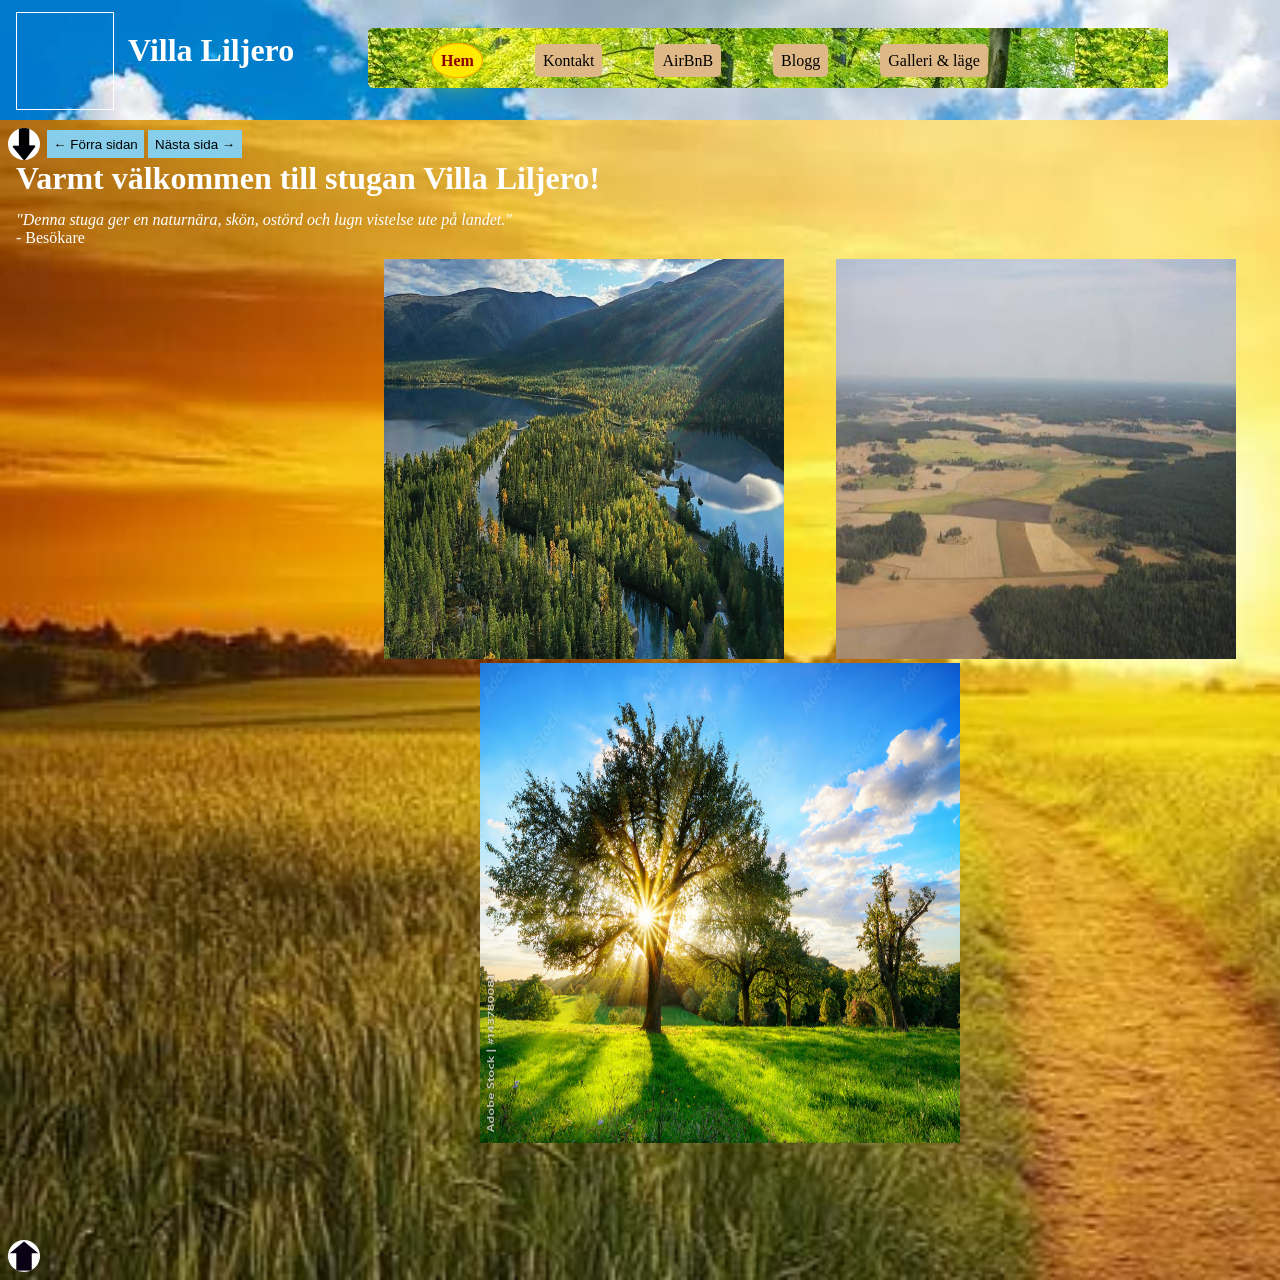
==== index.html @ 3dba6f34 "Add files via upload" ====
<!doctype html>
<html lang="sv">
<head>
<link rel="stylesheet" href="style.css">
<meta charset="UTF-8">
<meta name="viewport" content="width=device-width, initial-scale=1.0">

    <title>Villa Liljero</title>
<meta name="google-site-verification" content="tlM3-EkIrPYTu1rxlWZvU-Bs-ftGFNH1nR0ozC8lFN0" />
</head>
  <body>

    <div class="rightsidebar"></div>

 

    
    
    <div id="root"></div>




  <button class="icon" onclick="myFunction()" id="menuButton">
    Öppna/Stäng meny ☰
</button>


<div class="framåtbakåtknappar" id="ändrafärg">

    <button id="previousPage" class="framåtbakåtknapp" onclick="previousPage()">
        ← Förra sidan
    </button>

    <button id="nextPage" class="framåtbakåtknapp" onclick="nextPage()">
        Nästa sida →
    </button>

</div>




<div class="language-dropdown">

    <button class="language-button" onclick="toggleLanguageMenu()">

        <img id="currentFlag" src=sweden.png>
        <span id="currentLanguage">Svenska</span>

        <span class="arrow">▼</span>

    </button>


    <div class="language-menu" id="languageMenu">

        <div onclick="changeLanguage('sv','sweden.png','Svenska')">
            <img src="sweden.png">
            Svenska
        </div>


        <div onclick="changeLanguage('en','uk.png','English')">
            <img src="uk.png">
            English
        </div>


        <div onclick="changeLanguage('de','germany.png','Deutsch')">
            <img src="germany.png">
            Deutsch
        </div>

    </div>

</div>











    <header class="headerpanel">
      <a href="#" onclick="navigate('hem')" data-discover="true" ><h1 class="hemsidetitel">Villa Liljero</h1></a>
      
      
      
      
      
      
      
      
      
      

    
     
      
      
      
      
  
      
      <nav class="topnav">

















       
        <ul id="myLinks">
    
  <li> <a id="hem" href="#" onclick="navigate('hem')"  class="nav-link activeclass" data-discover="true">Hem</a></li>
     
    <li> <a id="kontakt" href="#" onclick="navigate('kontakt')" data-discover="true" class="nav-link">Kontakt</a> </li>
      
   <li> <a id="airbnb" href="#" onclick="navigate('airbnb')" data-discover="true" class="nav-link">AirBnB</a> </li> 
    
   <li> <a id="blog" href="#" onclick="navigate('blog')" data-discover="true" class="nav-link">Blogg</a> </li>

  
   <li> <a id="review" href="#" onclick="navigate('review')" data-discover="true" class="nav-link">Galleri & läge</a> </li>


  </ul>

  </nav>
 
</div>



  <div class="elfsight-app-90539be3-6ba4-45b3-8486-6bc17913fea7" title="översättning" data-elfsight-app-lazy></div>












 













</header>

<a href="#" onclick="navigate('hem')" data-discover="true" ><video class="logga1" autoplay muted loop playsinline style="object-fit:cover;" onclick="togglePlay(this)">
 
<source src="logga1.mp4" type="video/mp4" title="logotyp">
  Din webbläsare stödjer inte video.
  Din webbläsare stödjer inte ljud.
</video></a>





<a href="#"><img src="uparrow.png" class="scrolltotoparrow" title="Klicka för att gå till toppen av sidan" id="scrolltotoparrow" class="active"></a>
<img src="downarrow.png" class="scrolltobottomarrow" class=active onclick="scrollToBottomArrow()" id="srolltobottomarrow" title="Klicka för att gå till botten av sidan">

<audio id="audioFile" loop>
  <source src="vindbris.mp4" type="audio/mp4">
  Din webbläsare stödjer inte ljud.
</audio>
















<div id="content">
  <h1 class="välkomsttext">Varmt välkommen till stugan Villa Liljero!</h1>
  <p class="indexcitat"><em>"Denna stuga ger en naturnära, skön, ostörd och lugn vistelse ute på landet."</em><br>
- Besökare </p>

<img src="indexbild1.jpg" class="indexbild1" alt="" title="skog och vatten">
<img src="indexbild2.jpeg" class="indexbild2" alt="" title="landskap">
<img src="indexbild3.jpg" class="indexbild3" alt="">

<div class="sun"></div>

<!-- Elfsight Weather | Untitled Weather -->
<div class="elfsight-app-4f41a36a-b7e8-4a2b-a663-680f49514741" data-elfsight-app-lazy title="vädervisning"></div>

</div>




<script src="omdömesröstning.js"></script>
    <script src="skroll.js"></script>
    <script src="startaochpausafilm.js"></script>
    <script src="startaochpausaljud.js"></script>
    <script src="https://elfsightcdn.com/platform.js" async></script>
<script type="text/javascript" src="https://cdn.weglot.com/weglot.min.js" title="översättning mellan engelska och svenska"></script>
<script src="mobilvymeny.js"></script>
<script src="mobilvyskrollning.js"></script>
<script src="väder.js"></script>
<script src="språköversättare.js"></script>
<script src="script.js"></script>
<script src="framåtbakåtknappar.js"></script>
<script src="framåtbakåtknappmarkering.js"></script>
<script src="snabbapåladdning.js"></script>
<script src="ändrabakgrund.js"></script>


  </body>
</html>
---- style.css ----
* {
margin:0;
padding:0;
}

#content {
  width:100%;
}












































.activeclass {
color:darkred;
text-decoration:none;
font-weight:bold;

background-color:#ff7518;
box-shadow: 0 0 35px #ffff00, 0 0 25px  #ffff00 inset;
border-radius:50%;
border:1px solid orange;

}

.nav-link {
text-decoration:none;
list-style-type:none;
}

.nav-link:hover {
background:skyblue;
}



#hem {
text-decoration:none;
}

#hem:hover {
background:url('menyknappbild.avif');

}

.headerpanel {
width:100%;
height:7.5em;
background:url('headerbild.jpeg');
background-repeat:no-repeat;
background-size:cover;
top:0em;
left:0em;
position:absolute;
}

h1 {
position:absolute;
top:5em;
color:white;
left:0.5em;


}

.hero {
width:100%;
height:78em;
position:absolute;
top:7.5em;
left:0em;
object-fit: cover;
background-size:cover;
}

html {
overflow-x:hidden;
}

ul {
background:url('menybild4.jpeg');
width:50em;
height:3.75em;
left:23em;
top:1.75em;
position:absolute;
border-radius:5px;

}

ul li {
display:inline-block;
top:1.5em;
margin-right:3em;
position:relative;
}

li {
left:4em;

}


ul li a {
padding:0.5em;
border-radius:5px;
background:burlywood;


}

p {
color:white;
position:relative;
z-index:999;
}




nav a:visited,
nav a:active,
nav a:hover {
  color:none;
  text-decoration: none;
}






nav a {
color:black;
}


.logga1 {
z-index:999;
position:absolute;
width:6em;
height:6em;
left:1em;
top:0.75em;
border:1px solid white;
}

.hemsidetitel {
color:white;
font-weight:bold;
left:4em;
top:1em;
z-index:999;

}

.kontakttext {
top:7.5em;
left:0.75em;
}

.scrolltotoparrow {
margin-bottom:-10em;
left:0.5em;
top:77.5em;
z-index:999;
position:absolute;
border-radius:50%;
width:2em;
height:2em;
}





.scrolltobottomarrow {
top:8em;
z-index:999;
position:absolute;
background:white;
border-radius:50%;
width:2em;
height:2em;
left:0.5em;
}

.indexcitat {
top:9.25em;
left:1em;
}

.indexbild1 {
z-index:999;
position:relative;
width:25em;
height:25em;
top:10em;
left:24em;
}

.indexbild2 {
z-index:999;
position:relative;
width:25em;
height:25em;
top:10em;
left:27em;
}

.indexbild3 {
z-index:999;
position:relative;
width:30em;
height:30em;
top:10em;
left:30em;
}


.elfsight-app-90539be3-6ba4-45b3-8486-6bc17913fea7 {
z-index:999;
position:relative;
top:2em;
left:30em;
}


.kontaktbild {
position:relative;
z-index:999;
width:35em;
height:25em;
top:8.5em;
left:0.75em;
}


.airbnbtext {
top:8.5em;
left:1em;
}

.airbnblänk {
color:white;
text-decoration:white;
}

.airbnblänk.reverted {
    color:white;
}

.airbnblänk:active {
color:red;
}

.airbnbbild1 {
position:relative;
top:9.5em;
left:0.75em;
z-index:999;
height:30em;

}

.airbnbbild2 {
position:relative;
top:9.5em;
left:5em;
z-index:999;
height:30em;
}

.airbnblänk.clicked {
  color: red;
}

.sun {
border-radius:50%;
background-color:#ff7518;
box-shadow: 0 0 35px #ffff00, 0 0 25px  #ffff00 inset;
top:0.5em!important;
left:100em;
width:100px;
height:100px;
position:absolute;
z-index:999;

}



















/*blogg*/


.content {
z-index:999;
position:absolute;
color:white;
top:13.75em;
left:2.5em;
}

.bloggrubrik {
font-family:normal;

}


.bloggbild1 {
width:15em;
height:15em;
position:absolute;
z-index:999;
top:17em;
}


.bloggbild2 {
width:15em;
height:15em;
position:absolute;
z-index:999;
top:17em;
left:17em;
}






/*galleri & läge*/

.stugansutsida {
z-index:999;
position:absolute;
top:14em;
color:white;
left:1em;
}

.stuganpåkartan {
position:absolute;
margin-top:31em;
margin-left:2em;
color:white;
}

.galleribild1 {
z-index:999;
position:absolute;
width:40em;
height:30em;
top:4em;
}

.stugansinsida {
position:absolute;
margin-left:33em;
margin-top:6.75em;
color:white;
width:25em;
height:25em;
}

.insida1 {
position:absolute;
width:25em;
height:25em;
margin-left:50em;
margin-top:14em;
}

.box {
position:relative;
z-index:999;
color:white;
top:50em;
left:1em;
}

 iframe {
position:absolute;
z-index:999;
margin-top:50em;
margin-left:3em;
width:35em;
height:15em;


}

.insidarubrik {
position:absolute;
z-index:999;
color:white;
top:9em;
left:32em;
}

.insidaavvardagsrum {
position:absolute;
z-index:999;
color:white;
left:48em;
top:15.75em;

}

.insidabild1 {
position:absolute;
z-index:999;
color:white;
top:22em;
left:48em;
width:40em;
height:30em;
}








/*vädervisning*/

.elfsight-app-4f41a36a-b7e8-4a2b-a663-680f49514741 

{
margin-left:2.5em;
height:100px;
margin-top:-19em;
position:absolute;
z-index:999;
}


























/*hamburger meny*/

 .icon  {
  display: none;
}




#myLinks {
  display: flex;
  gap: 0.25rem;
  position: absolute;
  top: 1.75em;
  left: 23em;
  z-index: 9999;
}









@media (max-width:1024px) {

    /*header och meny*/
  
    .icon  {
    display: block;
    left:10em;
    top:-0.5em;
    float:right;
    border-radius:50%;
    background-color:yellow;
    width:8em;
    height:3.25em;
    border:none;
    padding:0.25em;
    position:absolute;
    z-index:999;
    
  }

  #myLinks {
    display: none;
    flex-direction: column;
    width: 30%;
  }

  #myLinks.show {
    display: flex;
  }




.elfsight-app-90539be3-6ba4-45b3-8486-6bc17913fea7 {
top:0em;
left:19em;
z-index:999;
position:absolute;
}

.sun {
  left:auto;
margin-top:3.75em;
z-index:999;
position:absolute;
width:3em;
height:3em;
left:23em;
}



ul {
display:flex;
width:100%;
height:50em;;
top:3.25em;
left:21em;
z-index:999;
}

li {
margin-top:1em;
left:-0.25em;
}



.välkomsttext {
top:12em;
}

.indexcitat {
top:24em;
}

.indexbild1 {
top:25em;
}




.indexbild2 {
top:27em;
}


.indexbild3 {
top:45em;
left:2.5em;
}


html,
body {
    margin: 0;
    padding: 0;
    width: 100%;
    overflow-x: hidden;
}



/*bakgrundsbild och header i mobilvy*/

body {
background:url("bakgrundsbild13.jpeg");
background-repeat:no-repeat;
background-size:cover;
height:80em;
width:100%;
margin-bottom:100%;
margin-top:0%;

}



html,
body {
width:100%;
overflow-x:hidden;

}




html,
body{
    margin:0;
    padding:0;
    min-height:100%;
    width:100%;
}













.headerpanel {
width:100%;
height:7.5em;
background:url('headerbild.jpeg');
background-repeat:no-repeat;
background-size:cover;
top:0em;
left:0em;
right:0em;
position:absolute;
}






}


/*öppnande av hamburgermeny "Öppnande av meny "Öppna meny *tre streck* " i mobilvy*/


@media (max-width: 1024px) {
  .topnav {
    position: relative;
  }

  /*Ipad Pro*/

  #myLinks {
    display: none;
    position:absolute;
    inset: 0;
    margin-top:11.75%;
    width: 100vw;
    height: 100vh;
    background: url('menybild4.jpeg');
    background-repeat:no-repeat;
    background-size:cover;
    flex-direction: column;
    justify-content: center;
    align-items: center;
    gap: 1.25rem;
    z-index: 10000;

  }

  

body {
background:url("bakgrundsbild13.jpeg");
background-repeat:no-repeat;
background-size:cover;
height:80em;
width:100%;

margin-bottom:100%;
margin-top:0%;

}




   #myLinks li {
  top:-20em;
   }
 












  #myLinks a {
    font-size: 1.5rem;
    padding: 0.75rem 1rem;
    width: 80%;
    text-align: center;
  }

  

/*kontakt*/

.kontaktbild {

position:absolute;
top:17em;
}

.kontakttext {
position:absolute;
top:13em;
left:1em;
}


/*airbnb*/

.airbnbbild1  {

top:25em;
position:absolute;
left:1em;
}

.airbnbbild2 {
top:60em;
position:absolute;
left:1em;

}


.airbnbtext {
position:absolute;
top:15em;
}


/*header*/

.headerpanel header {
width:100%;
}

.sun {
left:60em;
top:5em;
height:2.5em;
}



}
















/*visande av "Stäng X vid stängning av meny i mobilläge*/

.menu-btn {
  position: fixed;
  top: 1rem;
  right: 1rem;
  z-index: 10002;
}




.menu-close-text {
  position: fixed;
  top: 3.5rem;
  right: 1rem;
  z-index: 10002;
  color: #000;
  font-size: 1rem;
  font-weight: 700;
}





@media (max-width:1024px) {

.menu-open {
    display: inline;
}

.menu-close {
    display: none;
}

.menu-btn.open .menu-open {
    display: none;
}

.menu-btn.open .menu-close {
    display: inline;
}

}




/*språkändrare*/

.language-dropdown{

    position:relative;
    display:inline-block;
    left:83.5em;
    top:3.25em;
    z-index:999;

}


.language-button{

    display:flex;
    align-items:center;
    gap:8px;

    background:white;
    border:1px solid #ccc;
    padding:8px 12px;

    cursor:pointer;

    

}


.language-button img{

    width:30px;
    height:20px;

}


.arrow{

    font-size:14px;

    transition:transform 0.4s;

}


/* roterar pilen när menyn öppnas */

.language-button.open .arrow{

    transform:rotate(180deg);

}



.language-menu{

    display:none;

    position:absolute;

    top:100%;
    left:0;

    background:white;

    border:1px solid #ccc;

    width:150px;

    z-index:1000;

}



.language-menu div{

    display:flex;

    align-items:center;

    gap:10px;

    padding:10px;

    cursor:pointer;

}



.language-menu div:hover{

    background:lightgrey

}



.language-menu img{

    width:30px;
    height:20px;

}












.menu-close {
    display: none;
}


/* När menyn är öppen */
.icon.active .menu-open {
    display: none;
}


.icon.active .menu-close {
    display: inline;
}



#closeText {
    display: none;
}



.menu-close {
    display: none;
}




.menu-close {
    display: none;
}

.icon.active .menu-open {
    display: none;
}

.icon.active .menu-close {
    display: inline;
}


/*index i mobilvy*/

@media (max-width:1024px) {

.välkomsttext {
position:absolute;
top:5em;
}


.indexcitat  {
position:absolute;
top:15em;

}

.indexbild1 {
position: absolute;
top:20em;
left:30em;
width:25em;
height:20em;
}

.indexbild2 {
position: absolute;
top:45em;
left:30em;
z-index:9999;
}


.indexbild3 {
position: absolute;
top:72em;
left:3.5em;
z-index:9999;
}

.scrolltotoparrow {
position:absolute;
top:135em;
z-index:999;

}
.elfsight-app-4f41a36a-b7e8-4a2b-a663-680f49514741 {
position:absolute;
top:39em;
left:auto;
}


/*språkändrare*/

.language-dropdown {

    position:absolute;
    display:inline-block;
    left:18.5em;
   margin-top:1em;
    width:15.5em;
    z-index:999;

}

.language-menu {
top:2em;
left:-5em;
position:absolute;
height:7em;
width:6.6em;
}

}


/*ha denne desktop för bakgrund för att få mobilanpassad bakgrund*/

body {
background:url("bakgrundsbild13.jpeg");
background-repeat:no-repeat;
background-size:cover;
height:80em;
width:100%;
z-index:999;
background-blend-mode: brightness(50%);
filter:75%;


}

















/*galleri & läge i mobilvy*/

@media (max-width:1024px) {

.insidarubrik {
position:absolute;
z-index:999;
color:white;
top:50em;
left:0.75em;
}

.insidaavvardagsrum {
position:absolute;
z-index:999;
color:white;
left:1em;
top:78em;

}

.insida1 {
position:absolute;
z-index:999;
color:white;
top:60em;
left:-49em;
width:40em;
height:35em;
}

.map-responsive  {
position:absolute;
left:0.5em;
width:35em;
top:67em;
}

.stuganpåkartan {
top:2em;
left:1em;
}

.stugansinsida {
margin-top:46em;
margin-left:0.5em;

}


}

/*förra sida och nästa sida knappar*/

.framåtbakåtknapp {
z-index:999;
position:absolute;
margin-top:-0.25em;
left:3em;
background:skyblue;
padding:0.5em;
border:none;
}

.framåtbakåtknapp:hover {
background:yellow;
}







#btn {
z-index:999;
position:absolute;
width:5em;
height:5em;
left:10em;
}


/*de flesta IPhones*/


@media (max-width: 340px) {
.icon  {
    display: block;
    left:10em;
    top:1em;
    float:right;
    border-radius:50%;
    background-color:yellow;
    width:7em;
    height:5em;
    border:none;
    padding:0.5em;
    position:absolute;
}





.icon {
    display: block;
    position: absolute;
  left:8em;
    top: 0.35em;
    z-index: 10001;
  }




}


@media (max-width: 768px) {

    /* Din mobil-CSS */
 .icon  {
    display: block;
    margin-left:5em;
   margin-top:-2em;
    float:right;
    border-radius:50%;
    background-color:yellow;
    width:7em;
    height:3.55em;
    border:none;
    padding:0.12em;
    position:absolute;
}


 

 

.elfsight-app-4f41a36a-b7e8-4a2b-a663-680f49514741 {
 margin-top:-18em;
 margin-left:2em;
}








ul {
display:flex;
width:100%;
height:50em;;
top:3.25em;
left:21em;
z-index:999;
}

li {
margin-top:1em;
left:-0.25em;
}

/*index*/

.välkomsttext {
top:11.5em;
}

.indexcitat {
top:17.5em;
left:2em;
}

.indexbild1 {
top:24em;
left:27em;


}




.indexbild2 {
top:80em;
left:7em;
width:30em;
height:30em;
position:absolute;
}


.indexbild3 {
top:50em;
left:22em;
width:25em;
}



.scrolltotoparrow {
margin-top:1em;
}

.scrolltobottomarrow  {
margin-top:-2em;
position:absolute;
}

.framåtbakåtknapp {
z-index:999;
position:absolute;
margin-top:1em;
left:3em;
background:skyblue;
padding:0.5em;
border:none;
}




.topnav {
    position: relative;
  }

   .icon {
    display: block;
    position: absolute;
  left:8em;
    top: 0.25em;
    z-index: 10001;
  }

  #myLinks {
    display: none;
    position: fixed;
    inset: 0;
    top:0em;
    left:0;
    width: 100vw;
    height: 100vh;
    background: url('menybild4.jpeg');
    background-repeat:no-repeat;
    background-size:cover;
    flex-direction: column;
    justify-content: center;
    align-items: center;
    gap: 1.25rem;
    z-index: 10000;
    left:10em;

  }

  /*mobilanpassning av meny*/

  #myLinks.show {
    display: flex;
    left:auto;
    margin-top:7.5em;
     background-repeat:no-repeat;
    background-size:cover;
    position:fixed;
  
  }



  #myLinks.show li {
float:center;
display:center;
left:1.25em;
top:-15em;
  }



















  #myLinks a {
    font-size: 1.5rem;
    padding: 0.75rem 1rem;
    width: 80%;
    text-align: center;
  
  }




/*visande av "Stäng X vid stängning av meny i mobilläge*/

.menu-btn {
  position: fixed;
  top: 1rem;
  right: 1rem;
  z-index: 10002;
}




.menu-close-text {
  position: fixed;
  top: 3.5rem;
  right: 1rem;
  z-index: 10002;
  color: #000;
  font-size: 1rem;
  font-weight: 700;
}





.menu-open {
    display: inline;
}

.menu-close {
    display: none;
}

.menu-btn.open .menu-open {
    display: none;
}

.menu-btn.open .menu-close {
    display: inline;
}










img {
    max-width: 100%;
    height: auto;
    display: block;
}



}












/*galleri & läge i mobilvy*/























/*förra sida och nästa sida knappar*/

.framåtbakåtknapp {
z-index:999;
position:relative;
top:10em;
left:3.5em;
background:skyblue;
padding:0.5em;
border:none;
}

.framåtbakåtknapp:hover {
background:yellow;
}












#btn {
z-index:999;
position:absolute;
width:5em;
height:5em;
left:10em;
}





















@media (max-width: 768px) {

  a {
    text-decoration: none;
}

    body{
        position:sticky;
        
    }

    img{
        max-width:100%;
        height:auto;
    }
  

/*mobilanpassning av bilder*/

.logga1 {
    position: absolute;
    display: block;
    width: 15%;
    height:3em;
    margin: auto;
    margin-left: -0.25em;
    margin-top: 3em;
        z-index:999;
      
      }

    
    .kontaktbild,
    .airbnbbild1,
    .airbnbbild2,
    .insidabild1, 
    .bloggbild1, 
    .bloggbild2 {
        position:static;
        display:block;
        width:75%;
        margin:auto;
        left:auto;
        top:auto;
        height:auto;
    }

    h1, .kontakttext,
    .airbnbtext{
        position:static;
        margin:1rem;
    }

    
    .language-button{
        position:absolute;
        right:1rem;
        left:2em;
        top:0em;
        width:50%;
        height:10%;
        
    }

    .map-responsive iframe{
        width:100%;
        height:300px;
        left:0;
        top:-30em;
        position:static;
    }


/*mobilanpassning av högerkant*/


.rightsidebar {
position:absolute;
top:0;
right:0;
width:300px;
height:100vh;
flex: 0 0 300px;

}







}




/* ha menyikon i högra hörnet på mobiler oc h Ipad */

header{
    position:relative;
}

.icon{
    position:absolute;
    top:1em;
    right:0.5rem;

    left:auto;
    margin:0;
    transform:none;
    padding:0.25em;

    z-index:9999;
}



/*rubriker i mobilvy*/

@media (max-width:430px) {


 


body {
background:url("bakgrundsbild13.jpeg");
background-repeat:no-repeat;
background-size:cover;
height:50em;

margin-bottom:100%;
margin-top:0%;

}


/*index*/



.välkomsttext h1 {
top:0.5em;
}

.indexcitat {
top:20em;
}

.indexbild1 {
top:69em;
left:6em;
}




.indexbild2 {
top:100em;
height:20em;
width:20em;
}


.indexbild3 {
top:125em;
left:1em;
height:20em;
}


.elfsight-app-4f41a36a-b7e8-4a2b-a663-680f49514741 {
 margin-top:-17em;
 margin-left:2em;
 height:2.5em;
 width:20em;
}

.scrolltotoparrow {
top:150em;
}

.sun {
left:37em;
top:11em;
}


/*galleri och läge*/



.galleribild1 {

position:absolute;
margin-top:6em;
left:-2em;
width:20em;
}

.lägetext {
position:relative;
margin-top:2em;
display:flex;
}



.insidabild1 {
position:absolute;
margin-top:29em;
margin-left:2.5em;
}

.insidaavvardagsrum  {
position:absolute;
margin-top:-37em;
}

.insidarubrik {
position:absolute;
margin-top:-24em;
}


.juni2026rubrik {
position:relative;
margin-top:0em;
display:flex;
}

h2 {
position:absolute;
margin-top:-2em;
}


.map-responsive iframe {
position:absolute;
left:-5em;
width:25em;
margin-top:40em;
}

/*blogg*/

.blogg-post {

margin-top:3em;
margin-left:1.5em;
}

.bloggbild1, .bloggbild2 {
margin-top:1em;
}






}





/*google pixel 412px*/

@media (width:412px) {

.blogg-post {

margin-top:3em;
margin-left:1.5em;
}

.bloggbild1, .bloggbild2 {
margin-top:1em;
}

}



/*Samsung Galaxy x8*/

@media (width:360px) {
.blogg-post {

margin-top:3em;
margin-left:1.5em;
}

.bloggbild1, .bloggbild2 {
margin-top:1em;
}

map-responsive iframe {
margin-top:20em;
}

}


/*IPhone 12*/

@media (width:390px) {
.blogg-post {

margin-top:3em;
margin-left:1.5em;
}

.bloggbild1, .bloggbild2 {
margin-top:1em;
}

}


/*IPhone se*/

@media (width:375px) {



body {
background:url("bakgrundsbild13.jpeg");
background-repeat:no-repeat;
background-size:cover;
height:100em;

margin-bottom:100%;
margin-top:0%;

}  

.sun {
left:35em;
top:9em;
}


 #myLinks {
    display: none;
    position: fixed;
    inset: 0;
    top:0em;
    left:0;
    width: 100vw;
    height: 100vh;
    background: url('menybild4.jpeg');
    background-repeat:no-repeat;
    background-size:cover;
    flex-direction: column;
    justify-content: center;
    align-items: center;
    gap: 1.25rem;
    z-index: 10000;
    left:10em;

  }







/*index*/







    #myLinks a {
    font-size: 1.5rem;
        padding: 0.75rem 1rem;
        width: 80%;
        text-align: center;
        margin-top:10em;
    

  }

  li {
top:25em;
  }




.välkomsttext  {
left:0em;
top:11.5em;
position:absolute;

}


.indexcitat {
top:18.85em;

}

.indexbild1 {
left:6.5em;
top:70em;
position:absolute;
width:20em;
height:20em;
}

.indexbild2 {
left:6.5em;
top:95em;
position:absolute;
width:20em;
height:20em;
}

.indexbild3 {
margin-left:-0.25em;
position:absolute;
width:20em;
height:20em;
top:120em;
}



.elfsight-app-4f41a36a-b7e8-4a2b-a663-680f49514741 {
top:40em;
}


/*galleri & läge*/

    iframe {
top:50em;
left:0em;
position:absolute;
  }


.insidabild1 {
position:absolute;
top:40em;
left:-2em;
height:15em;
width:10em;
}



}





































/*Ipad air */

@media (max-width:820px) {

body {
background:url("bakgrundsbild13.jpeg");
background-repeat:no-repeat;
background-size:cover;
height:80em;

margin-bottom:100%;
margin-top:0%;

}  



 #myLinks {
    display: none;
    position: fixed;
    inset: 0;
    top:0;
    width: 100vw;
    height: 100vh;
    background: url('menybild4.jpeg');
    background-repeat:no-repeat;
    background-size:cover;
    flex-direction: column;
    justify-content: center;
    align-items: center;
    gap: 1.25rem;
    z-index: 10000;
    left:0em;

  }






}


/*Ipad mini*/

@media (max-width:768px) {

body {
background:url("bakgrundsbild13.jpeg");
background-repeat:no-repeat;
background-size:cover;
height:80em;

margin-bottom:100%;
margin-top:0%;

}  

h1 {
margin-top:4.5em;

}

.hemsidetitel {
margin-top:1.5em;
margin-left:3.25em;
}



.logga1 {
width:5em;
height:5em;
margin-top:0em;
}

.scrolltobottomarrow {
margin-top:0em;
position:absolute;
z-index:999;
}

.välkomsttext {
margin-top:-6em;
position:absolute;
}

.indexcitat {
margin-top:0em;
position:absolute;
}


.indexbild1 {
margin-top:10em;
position:absolute;
    
    
}
    
    
    /*galleri och läge*/


 iframe {
position:absolute;
left:0.75em;
width:25em;
top:2em;
}

.galleribild1 {

top:7.5em;
margin-left:2.5em;   
}

.lägetext {
position:relative;
margin-top:1em;
display:flex;
}

.stugansutsida {
top:15em;
}

.stuganpåkartan h2 {
margin-left:-10em;
position:absolute;
}

.insidabild1 {
position:absolute;
margin-top:40em;
margin-left:2.5em;
height:15em;
}

.insidaavvardagsrum  {
position:absolute;
margin-top:-28em;
}

.stugansinsida {
position:absolute;
top:1em;
left:1.5em;
}




.juni2026rubrik {
position:relative;
margin-top:0em;
display:flex;
}

h2 {
position:absolute;
margin-top:2em;
}

/*blogg*/

.blogg-post {

position:relative;
}


.bloggbild2 {
margin-top:10em;
}

.bloggbild1 {
margin-top:5em;
height:30em;
}

.förstadagen {
margin-top:-2.5em;
}

.andradagen {
margin-top:-2em;
}

.datumett {
margin-top:5em;
}

.datumtvå {
margin-top:5em;
}

}


/* IPad Air */

@media (max-width:820px) {

/*kontakt*/

.kontaktbild {
top:16em;
}

.kontakttext {
margin-top:1em;
left:1em;
}

/*AirBnB*/

.airbnbtext {
margin-top:2.5em;
}


/*index*/

.indexcitat {
margin-top:-2.5em;
}

.indexbild1 {
margin-top:-3em;
margin-left:-5em;
position:absolute;
}


.indexbild2 {
margin-top: -7em;
margin-left:-5em;
}

.indexbild3 {
 margin-top:-8em;

}



/*galleri & läge*/

.stugansutsida {

margin-top:0em;
}

.galleribild1 {
margin-top:0em;
height:25em;
}



.map-responsive iframe {
margin-top:0em;
}


.sun {

position:absolute;
margin-left:-15em;
}






}
















/*Iphone 12*/

@media (max-width:390px) {

body {
background:url("bakgrundsbild13.jpeg");
background-repeat:no-repeat;
background-size:cover;
height:80em;

margin-bottom:100%;
margin-top:0%;

}  

.sun {
left:35em;
top:8.5em;
}





/*index*/


.välkomsttext {
top:12em;
}

.elfsight-app-4f41a36a-b7e8-4a2b-a663-680f49514741 {
top:40em;
 }


 .indexbild1 {
top:93em;
left:7.5em;
width:20em;

 }


 .indexbild2{
top:73em;
left:7.5em;

 }



.indexbild3 {
top:123em;
left:2em;
width:20em;
height:20em;

 }




map-responsive iframe {
position:absolute;
top:30em;
}

}











.framåtbakåtknapp.active {
    background-color: white;
    color: black;
}


/*IPhone XR*/

@media (width:414px) {


.sun {
left:36em;
top:10em;
position:absolute;
}



 .elfsight-app-4f41a36a-b7e8-4a2b-a663-680f49514741 {
top:42em;
 }


 .välkomsttext {
top:12em;
 }

 .indexbild1 {
top:70em;
left:7.5em;
width:20em;
height:20em;
position:absolute;
 }

 

 .indexbild2  {
top:100em;
left:8em;
 }

 .indexbild3 {
top:125em;
left:0.5em;
 }


.scrolltotoparrow {

top:150em;

}


}


@media (width:360px) {

.sun {
left:33em;
margin-top:4em;
}

}


.activeclass {
    background-color: gold;
    border-radius:none;
}





.framåtbakåtknapp.active {
    background-color: white !important;
    color: black !important;
}
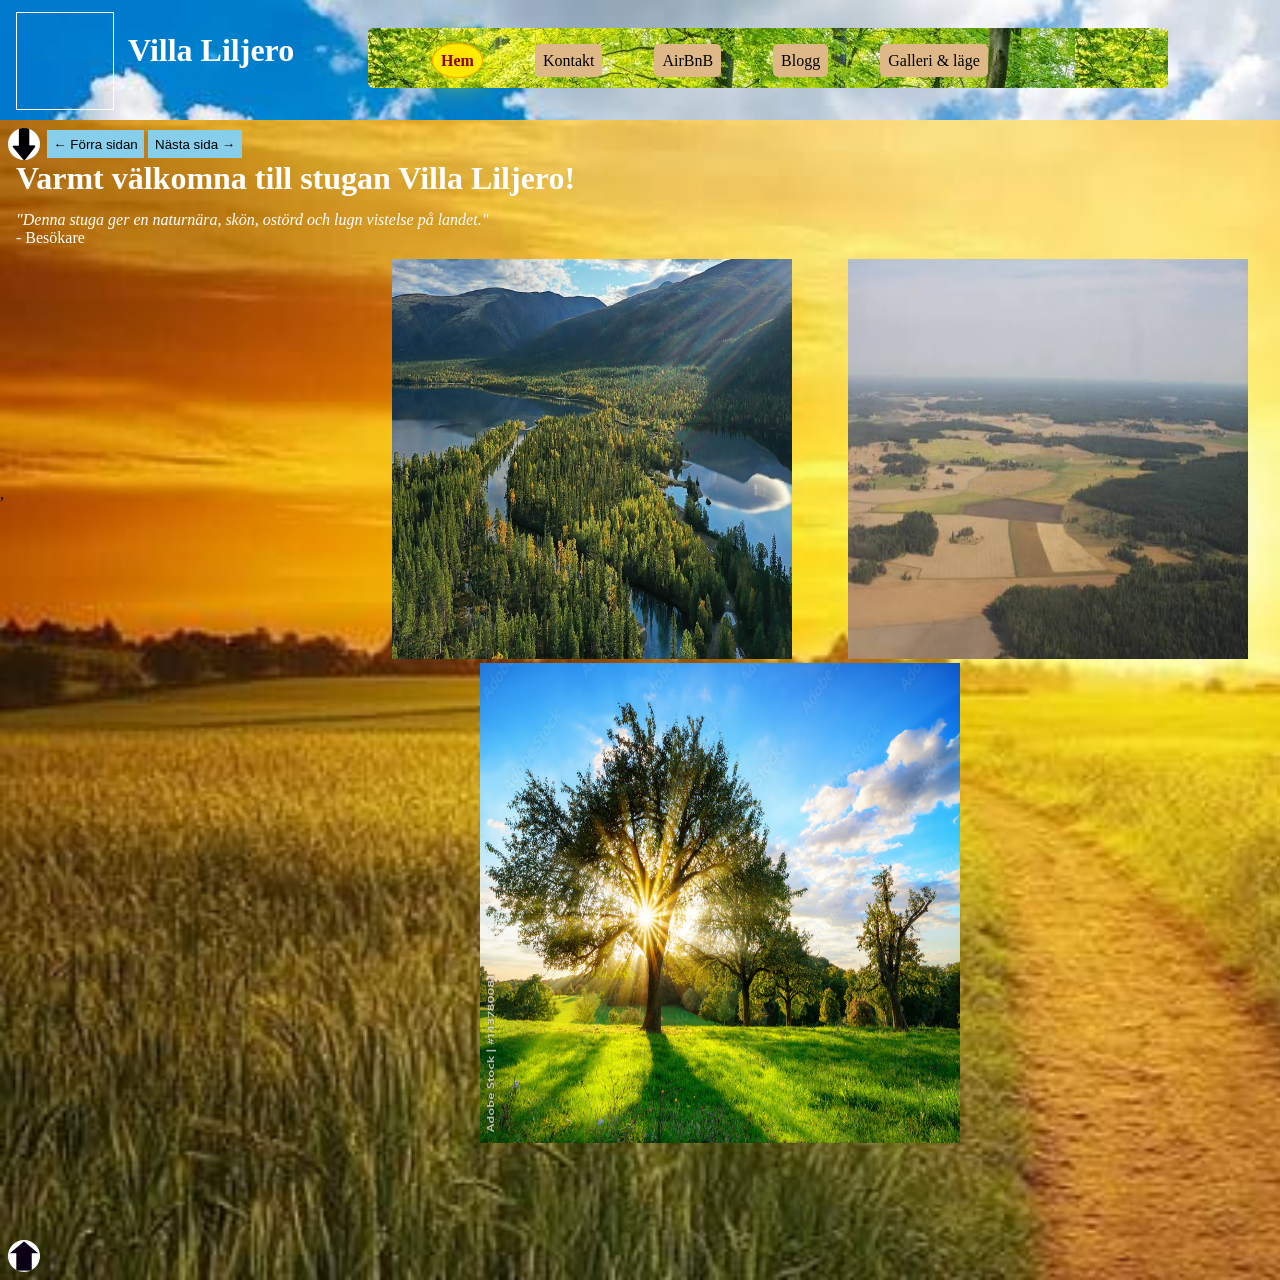
==== commit 61a1bb50: "Fix HTML structure and add missing scripts" ====
--- a/index.html
+++ b/index.html
@@ -129,16 +129,16 @@
        
         <ul id="myLinks">
     
-  <li> <a id="hem" href="#" onclick="navigate('hem')"  class="nav-link activeclass" data-discover="true">Hem</a></li>
+  <li> <a id="hem" href="#hem" onclick="navigate('hem')"  class="nav-link activeclass" data-discover="true">Hem</a></li>
      
-    <li> <a id="kontakt" href="#" onclick="navigate('kontakt')" data-discover="true" class="nav-link">Kontakt</a> </li>
-      
-   <li> <a id="airbnb" href="#" onclick="navigate('airbnb')" data-discover="true" class="nav-link">AirBnB</a> </li> 
-    
-   <li> <a id="blog" href="#" onclick="navigate('blog')" data-discover="true" class="nav-link">Blogg</a> </li>
+    <li> <a id="kontakt" href="#kontakt" onclick="navigate('kontakt')" data-discover="true" class="nav-link">Kontakt</a> </li>
+      
+   <li> <a id="airbnb" href="#airbnb" onclick="navigate('airbnb')" data-discover="true" class="nav-link">AirBnB</a> </li> 
+    
+   <li> <a id="blog" href="#blogg" onclick="navigate('blog')" data-discover="true" class="nav-link">Blogg</a> </li>
 
   
-   <li> <a id="review" href="#" onclick="navigate('review')" data-discover="true" class="nav-link">Galleri & läge</a> </li>
+   <li> <a id="review" href="#galleri&läge" onclick="navigate('review')" data-discover="true" class="nav-link">Galleri & läge</a> </li>
 
 
   </ul>
@@ -246,7 +246,9 @@
 <script src="framåtbakåtknappmarkering.js"></script>
 <script src="snabbapåladdning.js"></script>
 <script src="ändrabakgrund.js"></script>
+<script src="urländring.js"></script>
+<script src="urlrouter.js"></script>
 
 
   </body>
-</html>+</html>
--- a/style.css
+++ b/style.css
@@ -1727,7 +1727,7 @@
 
 
 
-/* ha menyikon i högra hörnet på mobiler oc h Ipad */
+/* ha menyikon i högra hörnet på mobiler och Ipad */
 
 header{
     position:relative;
@@ -1933,6 +1933,10 @@
 margin-top:20em;
 }
 
+#myLinks.show li {
+top:-10em;
+}  
+
 }
 
 
@@ -1954,7 +1958,7 @@
 
 /*IPhone se*/
 
-@media (width:375px) {
+@media (max-width:375px) {
 
 
 
@@ -1979,7 +1983,7 @@
     display: none;
     position: fixed;
     inset: 0;
-    top:0em;
+    top:5em;
     left:0;
     width: 100vw;
     height: 100vh;
@@ -2014,16 +2018,29 @@
         padding: 0.75rem 1rem;
         width: 80%;
         text-align: center;
-        margin-top:10em;
+        margin-top:20em;
+      
     
+    
 
   }
 
-  li {
-top:25em;
+  ul li {
+top:35em;
+
   }
 
 
+/*rätt höjd på menyn i mobilvy*/
+
+#myLinks.show li {
+top:-10em;
+}
+
+
+
+
+  
 
 
 .välkomsttext  {
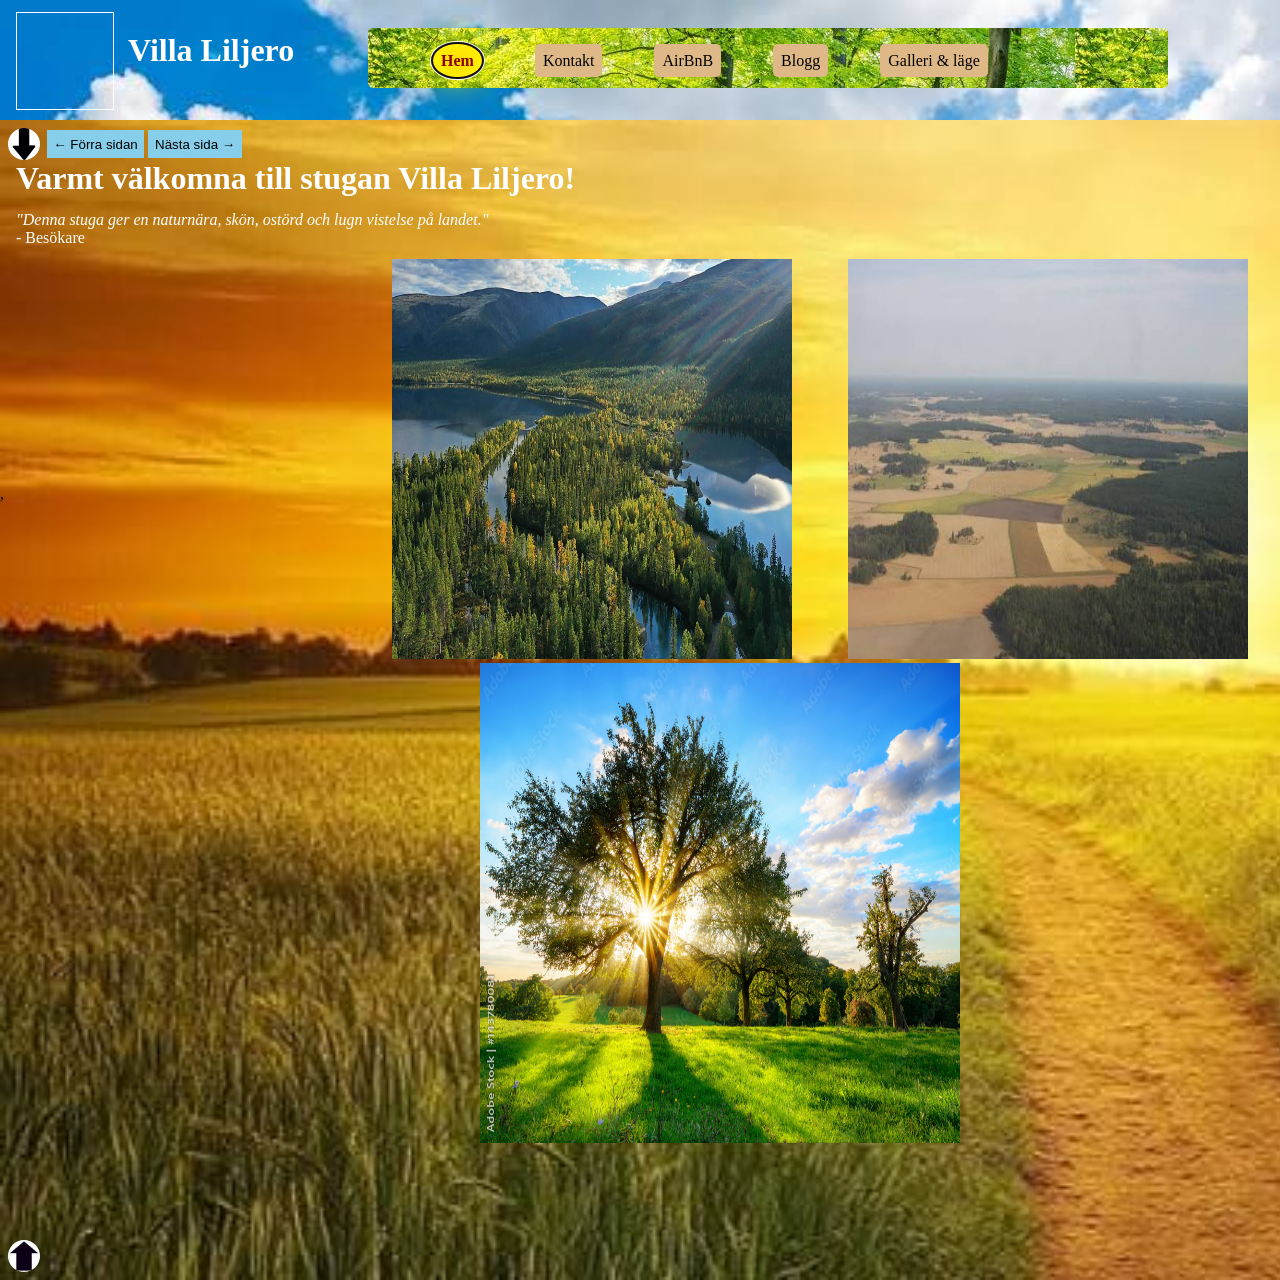
==== commit 1a1ef020: "Fix HTML formatting and restore original content" ====
--- a/index.html
+++ b/index.html
@@ -135,7 +135,7 @@
       
    <li> <a id="airbnb" href="#airbnb" onclick="navigate('airbnb')" data-discover="true" class="nav-link">AirBnB</a> </li> 
     
-   <li> <a id="blog" href="#blogg" onclick="navigate('blog')" data-discover="true" class="nav-link">Blogg</a> </li>
+   <li> <a id="blogg" href="#blogg" onclick="navigate('blogg')" data-discover="true" class="nav-link">Blogg</a> </li>
 
   
    <li> <a id="review" href="#galleri&läge" onclick="navigate('review')" data-discover="true" class="nav-link">Galleri & läge</a> </li>
